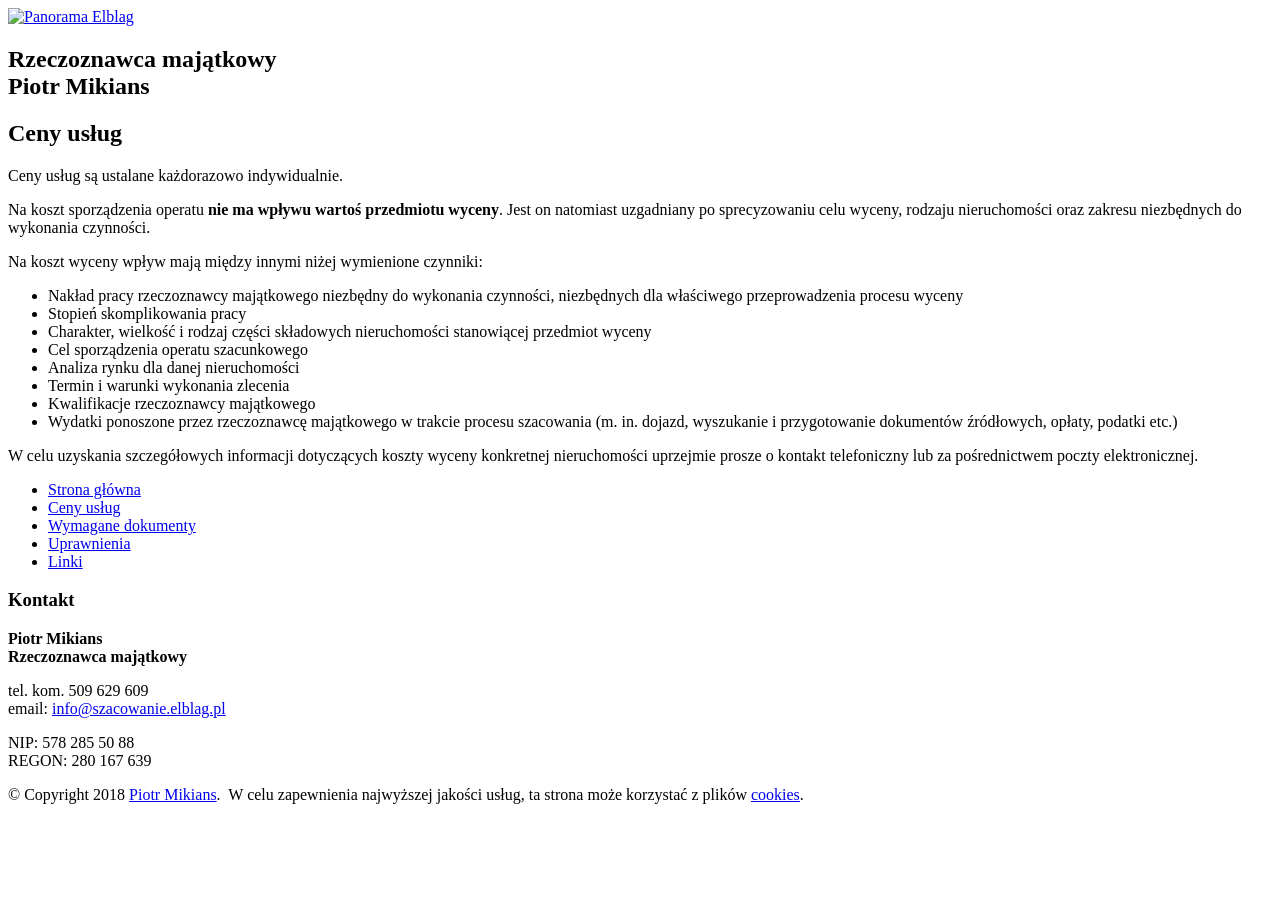
==== docs/ceny-uslug.html @ a6ab22e0 "Generate" ====
<!DOCTYPE html PUBLIC "-//W3C//DTD XHTML 1.0 Transitional//EN"
"http://www.w3.org/TR/xhtml1/DTD/xhtml1-transitional.dtd">
<html xmlns="http://www.w3.org/1999/xhtml">
<head>
  <title>Strona główna</title>

  <meta http-equiv="content-type" content="application/xhtml+xml; charset=utf-8" />
  <meta name="robots" content="index, follow" />
  <meta name="description" content="Default description goes here" />
  <meta name="keywords" content="default, keywords, here" />
  <meta name="author" content="Author Name" />

  <link rel="favourites icon" href="/images/favicon.ico" />
    <link rel="stylesheet" href="/styles/screen.css" media="screen" type="text/css" />
    <link rel="stylesheet" href="/styles/print.css" media="print" type="text/css" />

</head>
<body>

<div id="page">
<div id="header">
  
  <a href="http://szacowanie.elblag.pl">
    <img src='/images/panorama_ilfing_760.jpg'
         alt='Panorama Elblag' />
  </a>
  
  <h2>
    <span>Rzeczoznawca majątkowy<br />
      <span id='name'>Piotr Mikians<span/>
    <span/>
  </h2>
</div>


<div id="content">

  <h2>Ceny usług</h2>
  <p>Ceny usług są ustalane każdorazowo indywidualnie.</p>

<p >Na koszt sporządzenia operatu <b>nie ma wpływu wartoś przedmiotu wyceny</b>. Jest on natomiast uzgadniany po sprecyzowaniu celu wyceny, rodzaju nieruchomości oraz zakresu niezbędnych do wykonania czynności.</p>

<p>Na koszt wyceny wpływ mają między innymi niżej wymienione czynniki: 

<ul>
  <li>Nakład pracy rzeczoznawcy majątkowego niezbędny do wykonania czynności, niezbędnych dla właściwego przeprowadzenia procesu wyceny</li>
  <li>Stopień skomplikowania pracy</li>
  <li>Charakter, wielkość i rodzaj części składowych nieruchomości stanowiącej przedmiot wyceny</li>
  <li>Cel sporządzenia operatu szacunkowego</li>
  <li>Analiza rynku dla danej nieruchomości</li>
  <li>Termin i warunki wykonania zlecenia</li>
  <li>Kwalifikacje rzeczoznawcy majątkowego</li>
  <li>Wydatki ponoszone przez rzeczoznawcę majątkowego w trakcie procesu szacowania (m. in. dojazd, wyszukanie i przygotowanie dokumentów źródłowych, opłaty, podatki etc.)</li>
</ul>

</p>

<p>W celu uzyskania szczegółowych informacji dotyczących koszty wyceny konkretnej nieruchomości uprzejmie prosze o kontakt telefoniczny lub za pośrednictwem poczty elektronicznej.</p>
 
   

</div> <!-- end #content -->
<div id="sidebar">

<div id="nav">
  <ul>
    
    <li><a href="/index.html" class="">Strona główna</a></li>
    
    <li><a href="/ceny-uslug.html" class="current">Ceny usług</a></li>
    
    <li><a href="/wymagane-dokumenty.html" class="">Wymagane dokumenty</a></li>
    
    <li><a href="/uprawnienia.html" class="">Uprawnienia</a></li>
    
    <li><a href="/linki.html" class="">Linki</a></li>
    
  </ul>
</div>
 <!-- end #navigation -->

<div id='kontakt'>

<h3>Kontakt</h3>

<p style='font-weight: bold'>
Piotr Mikians<br />
Rzeczoznawca majątkowy
</p>

<p>
tel. kom. 509 629 609<br />
email: <a href='mailto:info@szacowanie.elblag.pl'> info@szacowanie.elblag.pl </a>
</p>

<p>
NIP: 578 285 50 88<br />
REGON: 280 167 639
</p>

</div> <!-- div#kontakt-->
 

</div> <!-- end #sidebar -->


<div id="footer"><div id="footer-inner">
  <p>&copy; Copyright 2018 <a href="http://szacowanie.elblag.pl">Piotr Mikians</a>.&nbsp;
  W celu zapewnienia najwyższej jakości usług, ta strona może korzystać z plików <a href="http://pl.wikipedia.org/wiki/HTTP_cookie" title="cookies">cookies</a>.
  </p>





</div></div><!-- end #footer -->


<script type="text/javascript">

  var _gaq = _gaq || [];
  _gaq.push(['_setAccount', 'UA-37780770-2']);
  _gaq.push(['_trackPageview']);

  (function() {
    var ga = document.createElement('script'); ga.type = 'text/javascript'; ga.async = true;
    ga.src = ('https:' == document.location.protocol ? 'https://ssl' : 'http://www') + '.google-analytics.com/ga.js';
    var s = document.getElementsByTagName('script')[0]; s.parentNode.insertBefore(ga, s);
  })();

</script>
</div> <!-- end #page -->
</body>
</html>
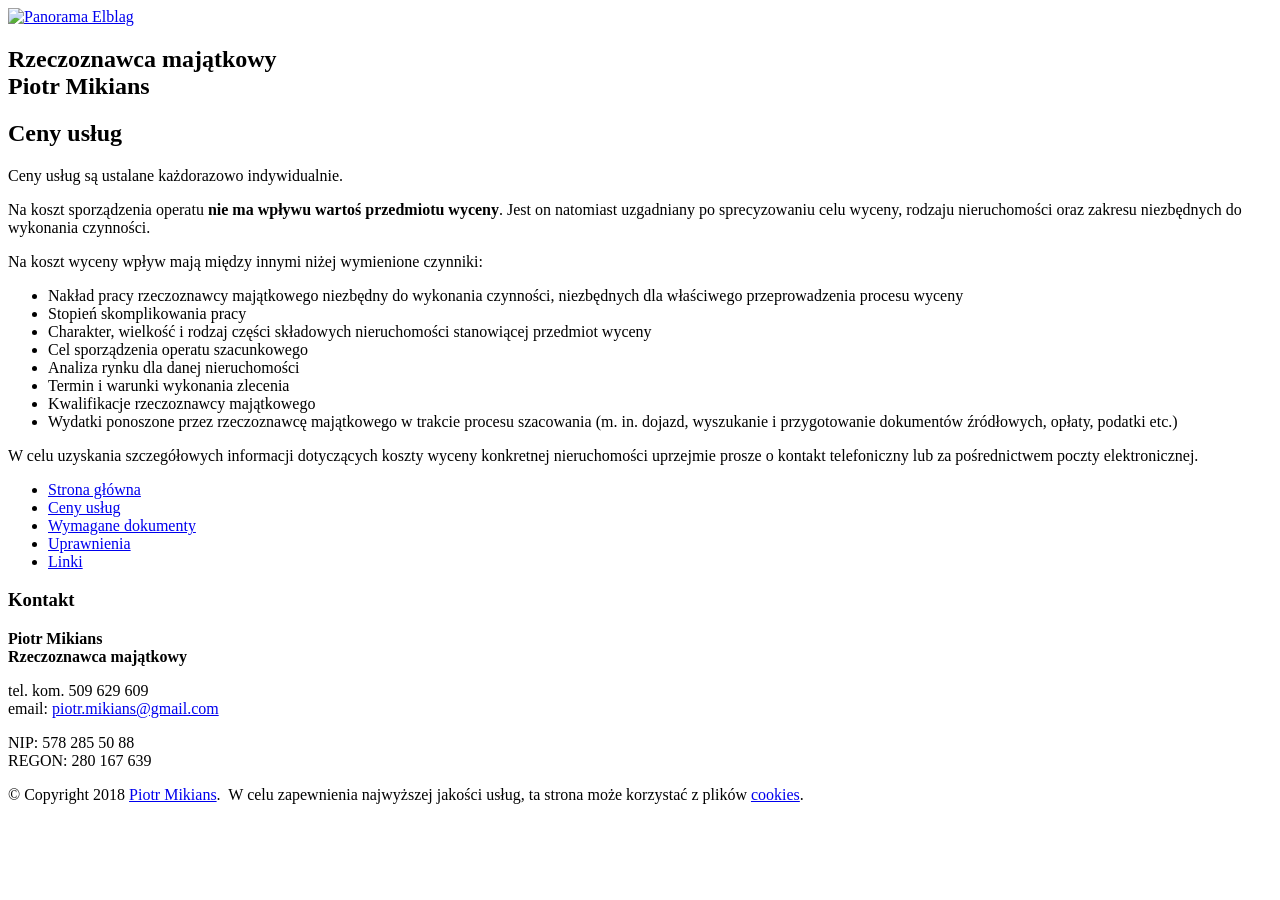
==== commit 4444f1d0: "Generate Changed domain Changed mail" ====
--- a/docs/ceny-uslug.html
+++ b/docs/ceny-uslug.html
@@ -10,9 +10,9 @@
   <meta name="keywords" content="default, keywords, here" />
   <meta name="author" content="Author Name" />
 
-  <link rel="favourites icon" href="/images/favicon.ico" />
-    <link rel="stylesheet" href="/styles/screen.css" media="screen" type="text/css" />
-    <link rel="stylesheet" href="/styles/print.css" media="print" type="text/css" />
+  <link rel="favourites icon" href="http://szacowanie.elblag.pl//images/favicon.ico" />
+  <link rel="stylesheet" href="http://szacowanie.elblag.pl//styles/screen.css" media="screen" type="text/css" />
+  <link rel="stylesheet" href="http://szacowanie.elblag.pl//styles/print.css" media="print" type="text/css" />
 
 </head>
 <body>
@@ -20,8 +20,8 @@
 <div id="page">
 <div id="header">
   
-  <a href="http://szacowanie.elblag.pl">
-    <img src='/images/panorama_ilfing_760.jpg'
+  <a href="http://szacowanie.elblag.pl/">
+    <img src='http://szacowanie.elblag.pl//images/panorama_ilfing_760.jpg'
          alt='Panorama Elblag' />
   </a>
   
@@ -65,15 +65,15 @@
 <div id="nav">
   <ul>
     
-    <li><a href="/index.html" class="">Strona główna</a></li>
+    <li><a href="http://szacowanie.elblag.pl//index.html" class="">Strona główna</a></li>
     
-    <li><a href="/ceny-uslug.html" class="current">Ceny usług</a></li>
+    <li><a href="http://szacowanie.elblag.pl//ceny-uslug.html" class="current">Ceny usług</a></li>
     
-    <li><a href="/wymagane-dokumenty.html" class="">Wymagane dokumenty</a></li>
+    <li><a href="http://szacowanie.elblag.pl//wymagane-dokumenty.html" class="">Wymagane dokumenty</a></li>
     
-    <li><a href="/uprawnienia.html" class="">Uprawnienia</a></li>
+    <li><a href="http://szacowanie.elblag.pl//uprawnienia.html" class="">Uprawnienia</a></li>
     
-    <li><a href="/linki.html" class="">Linki</a></li>
+    <li><a href="http://szacowanie.elblag.pl//linki.html" class="">Linki</a></li>
     
   </ul>
 </div>
@@ -90,7 +90,7 @@
 
 <p>
 tel. kom. 509 629 609<br />
-email: <a href='mailto:info@szacowanie.elblag.pl'> info@szacowanie.elblag.pl </a>
+email: <a href='mailto:piotr.mikians@gmail.com'>piotr.mikians@gmail.com</a>
 </p>
 
 <p>
@@ -105,7 +105,7 @@
 
 
 <div id="footer"><div id="footer-inner">
-  <p>&copy; Copyright 2018 <a href="http://szacowanie.elblag.pl">Piotr Mikians</a>.&nbsp;
+  <p>&copy; Copyright 2018 <a href="http://szacowanie.elblag.pl/">Piotr Mikians</a>.&nbsp;
   W celu zapewnienia najwyższej jakości usług, ta strona może korzystać z plików <a href="http://pl.wikipedia.org/wiki/HTTP_cookie" title="cookies">cookies</a>.
   </p>
 
